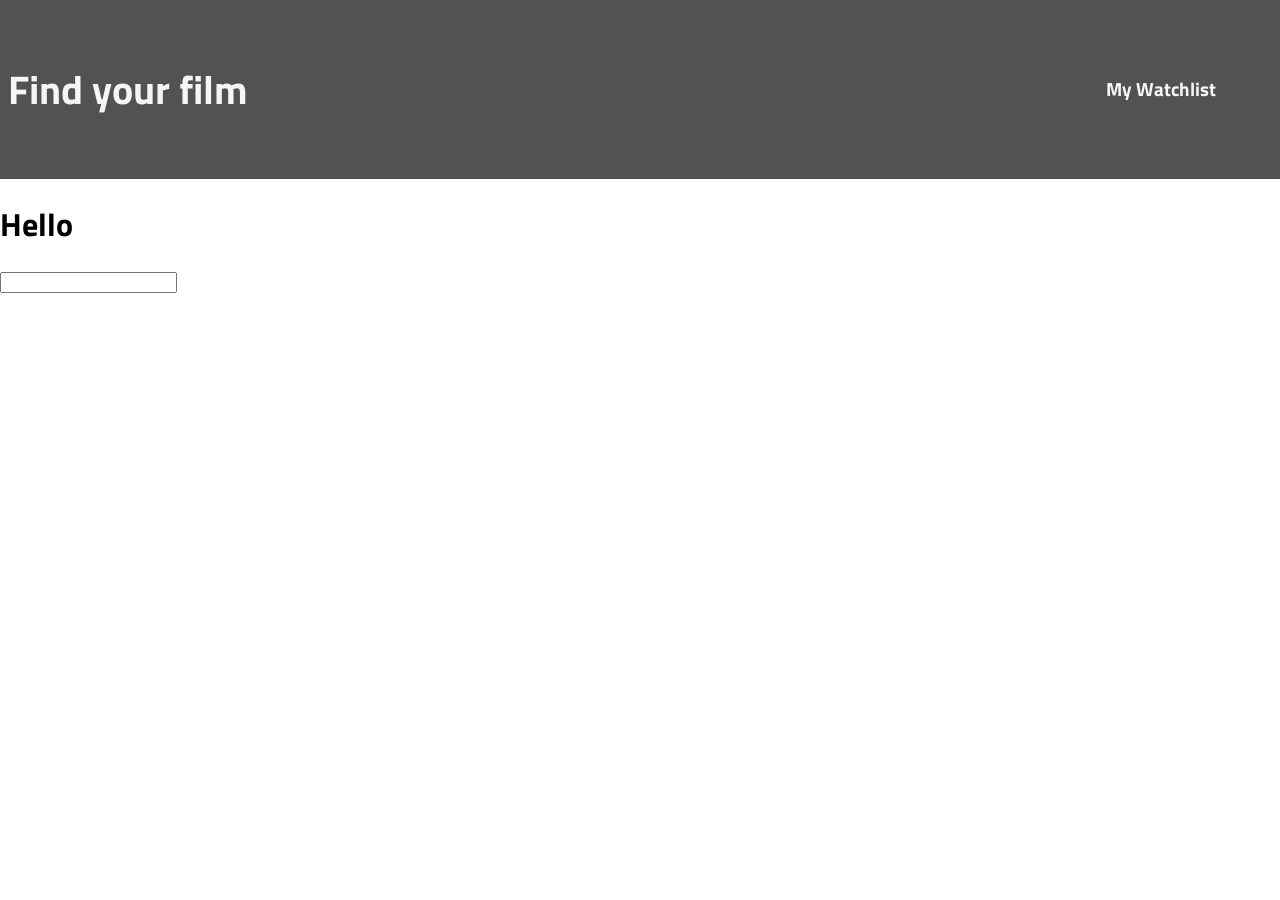
==== index.html @ fbf83d18 "header almost done" ====
<!DOCTYPE html>
<html lang="en">
<head>
    <meta charset="UTF-8">
    <meta http-equiv="X-UA-Compatible" content="IE=edge">
    <meta name="viewport" content="width=device-width, initial-scale=1.0">
    <link rel="stylesheet" href="styles.css">
    <link rel="preconnect" href="https://fonts.googleapis.com">
    <link rel="preconnect" href="https://fonts.gstatic.com" crossorigin>
    <link href="https://fonts.googleapis.com/css2?family=Titillium+Web:ital,wght@0,400;0,700;1,400&display=swap" rel="stylesheet">
    
    <title>Document</title>
</head>
<body>
<header class="header-container">
    <h1 class="title">Find your film</h1>
    <h3 class="watchlist">My Watchlist</h3>
</header>
<main>
    <h1>Hello</h1>
    <form>
        <label for="movie-name"></label>
        <input type="text" id="movie-name">
    </form>
</main>


<script src="main.js"></script>
</body>
</html>
---- styles.css ----
body{
    margin: 0;
    padding: 0;
    font-family: 'Titillium Web', sans-serif;;
    font-size: 1rem;
    
}
header {
    padding: 2em 0.5em;
    text-align: center;
    margin-bottom: 0em;
}

.header-container{
    display: flex;
    align-items: center;
    position: sticky;
    justify-content: space-between;
    color: whitesmoke;
    background-color: rgb(82, 82, 82);
    background-image: url(./assets/header_img.jpg);
    background-position: 0% 20%;
    background-repeat: no-repeat;
    background-size: cover;
    background-blend-mode: multiply;

}


.title{
    font-size: 2.5rem;
}

.watchlist{
    padding-right: 3em;
    
}
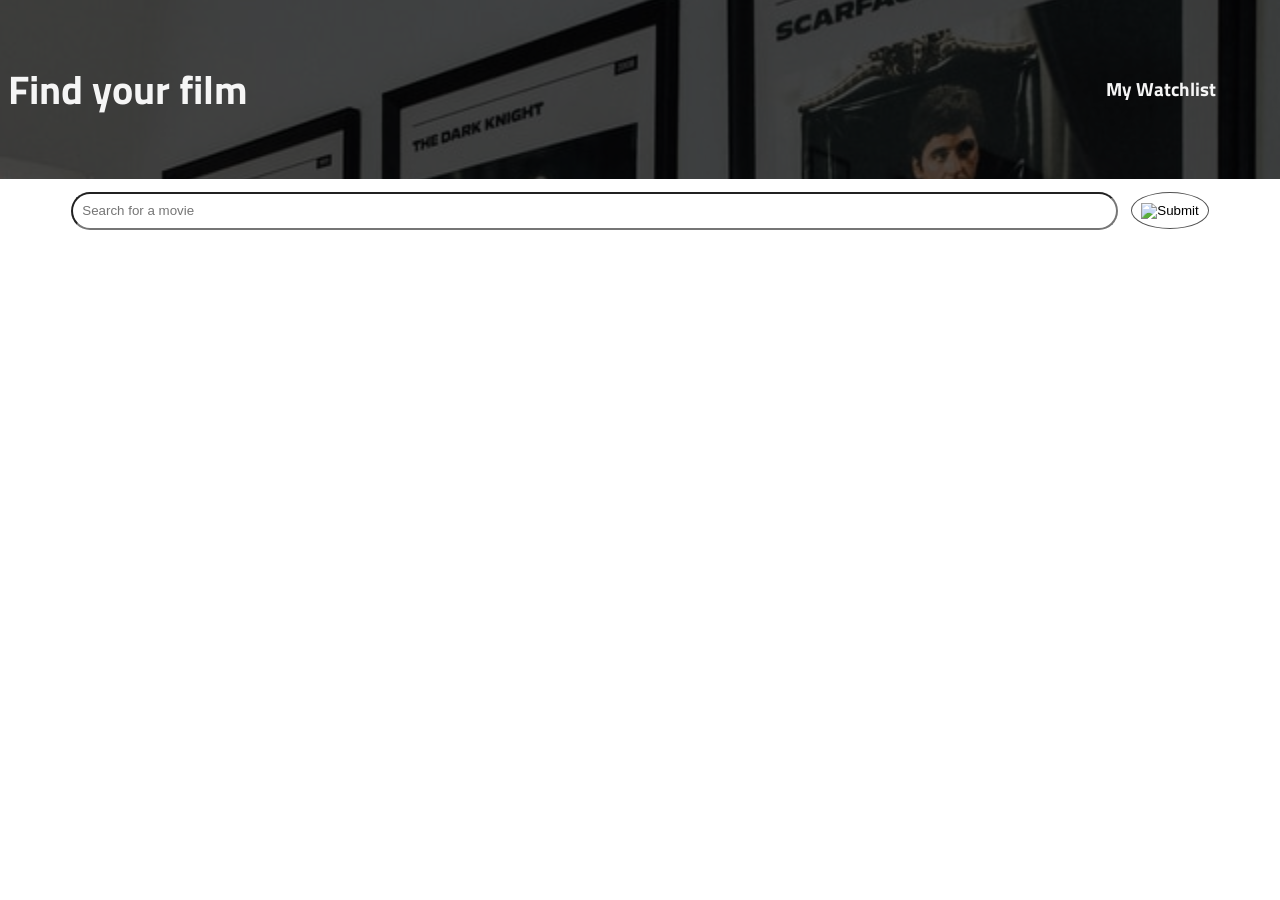
==== commit cbcc1085: "Search bar done" ====
--- a/index.html
+++ b/index.html
@@ -17,10 +17,10 @@
     <h3 class="watchlist">My Watchlist</h3>
 </header>
 <main>
-    <h1>Hello</h1>
-    <form>
+    <form class="form-container">
         <label for="movie-name"></label>
-        <input type="text" id="movie-name">
+        <input type="text" class="movie-search-bar" id="movie-name" placeholder="Search for a movie">
+        <input type="image" class="movie-search-button" src="./assets/search.svg">
     </form>
 </main>
 
--- a/styles.css
+++ b/styles.css
@@ -35,3 +35,28 @@
     padding-right: 3em;
     
 }
+
+.form-container{
+    display: flex;
+    justify-content: center;
+}
+
+.movie-search-bar, .movie-search-button{
+    margin-top: 1em;
+    padding: 0.7em;
+}
+
+.movie-search-bar{
+    min-width: 80%;
+    border-radius: 20px;
+}
+
+.movie-search-button{
+    min-width: 2em;
+    align-self: center;
+    border: 1px solid rgb(82, 82, 82);
+    margin-left: 1em;
+    border-radius:50%;
+
+
+}
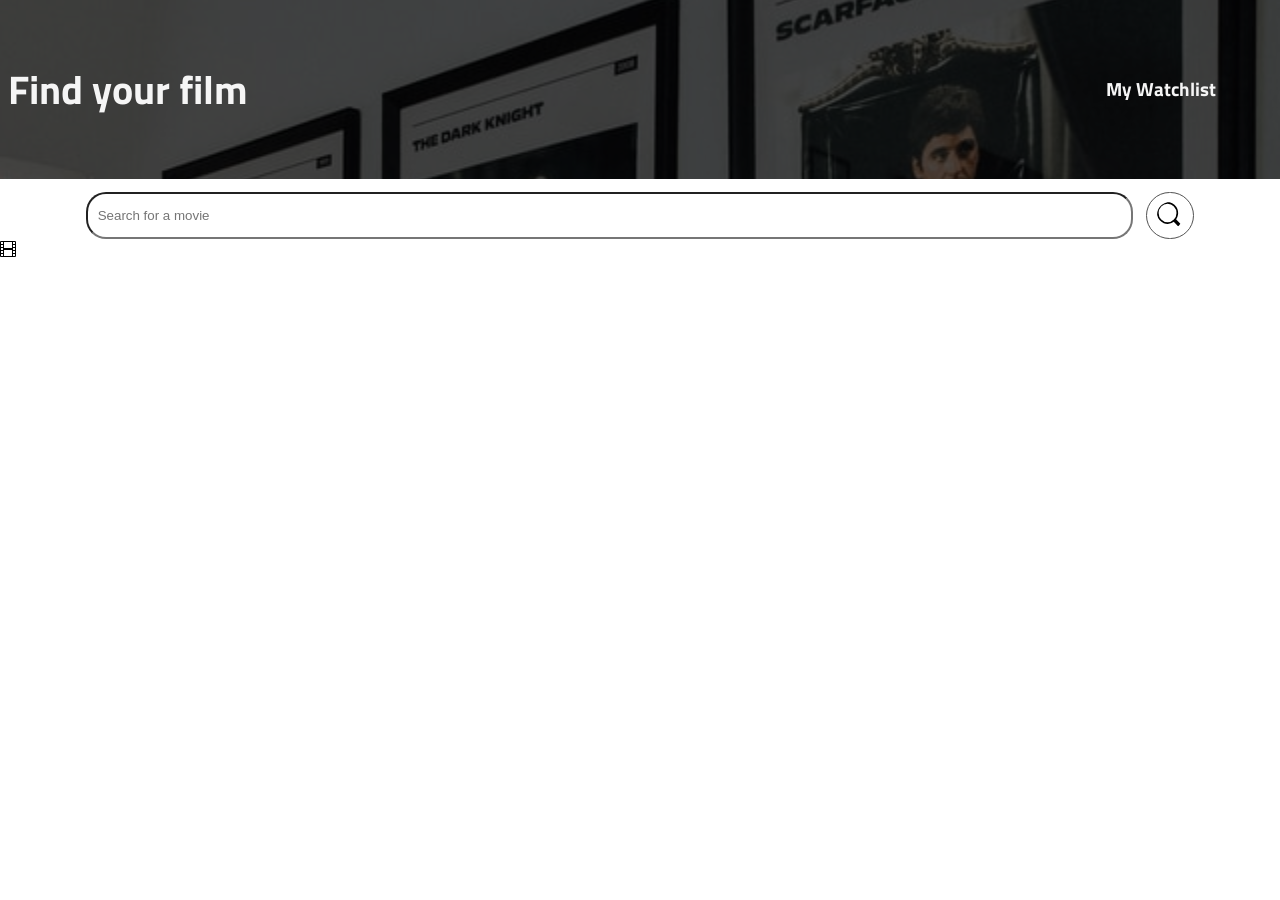
==== commit 0d536cab: "Search bar done" ====
--- a/index.html
+++ b/index.html
@@ -15,13 +15,19 @@
 <header class="header-container">
     <h1 class="title">Find your film</h1>
     <h3 class="watchlist">My Watchlist</h3>
+
 </header>
 <main>
+    <div>
     <form class="form-container">
         <label for="movie-name"></label>
         <input type="text" class="movie-search-bar" id="movie-name" placeholder="Search for a movie">
         <input type="image" class="movie-search-button" src="./assets/search.svg">
     </form>
+    </div>
+    <div>
+        <img src="./assets/film.svg" alt="">
+    </div>
 </main>
 
 
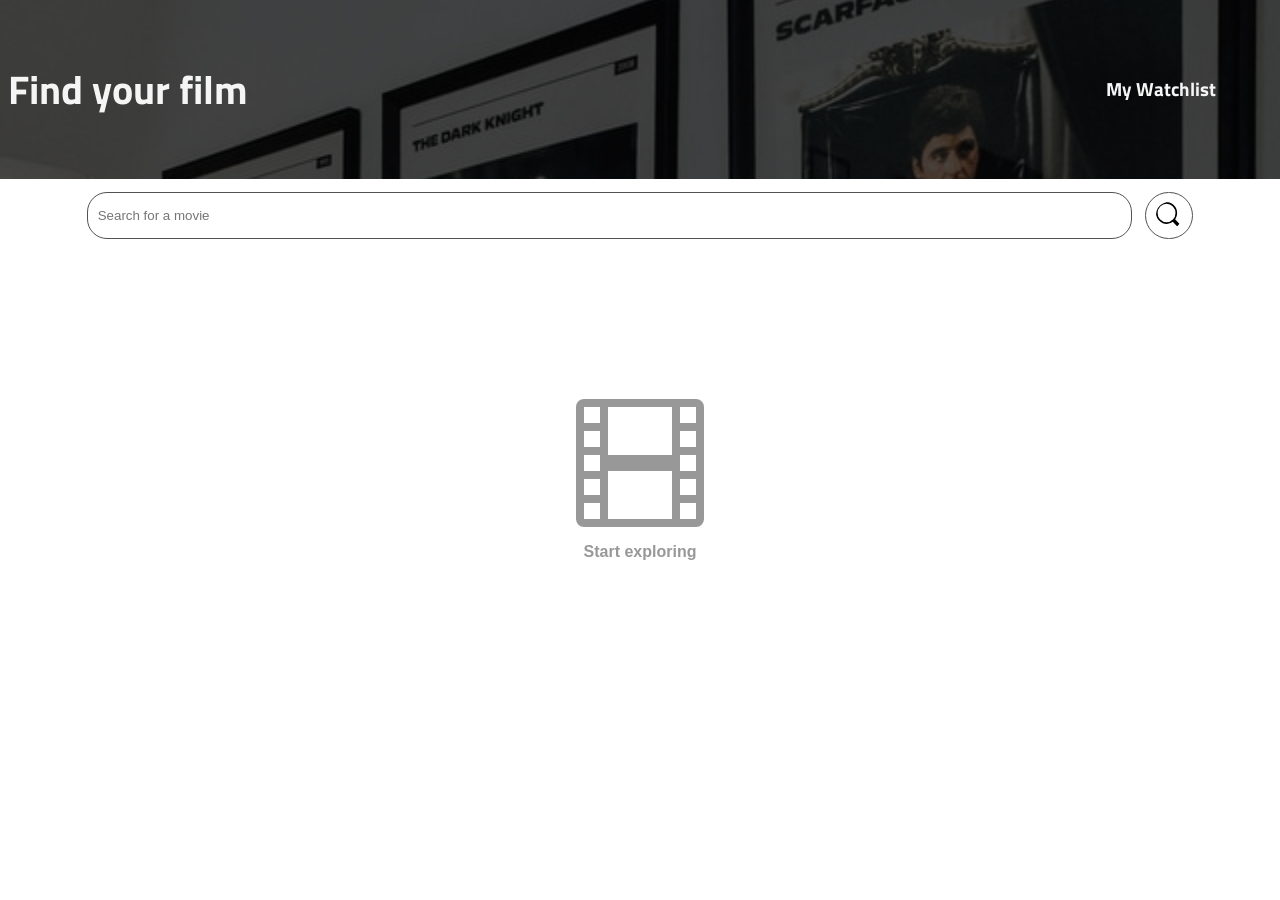
==== commit 748b6969: "Search bar done" ====
--- a/index.html
+++ b/index.html
@@ -25,8 +25,9 @@
         <input type="image" class="movie-search-button" src="./assets/search.svg">
     </form>
     </div>
-    <div>
+    <div class="container">
         <img src="./assets/film.svg" alt="">
+        <p>Start exploring</p>
     </div>
 </main>
 
--- a/styles.css
+++ b/styles.css
@@ -44,6 +44,7 @@
 .movie-search-bar, .movie-search-button{
     margin-top: 1em;
     padding: 0.7em;
+    border: 0.5px solid rgb(82, 82, 82);
 }
 
 .movie-search-bar{
@@ -54,9 +55,25 @@
 .movie-search-button{
     min-width: 2em;
     align-self: center;
-    border: 1px solid rgb(82, 82, 82);
     margin-left: 1em;
     border-radius:50%;
 
 
 }
+
+.container{
+    display: flex;
+    flex-direction: column;
+    align-items: center;
+    opacity: 0.4;
+}
+
+.container > img{
+    margin-top: 10em;
+    height: 8em;
+    color: rgb(82, 82, 82);
+}
+
+.container >p{
+    font-weight: 900;
+}
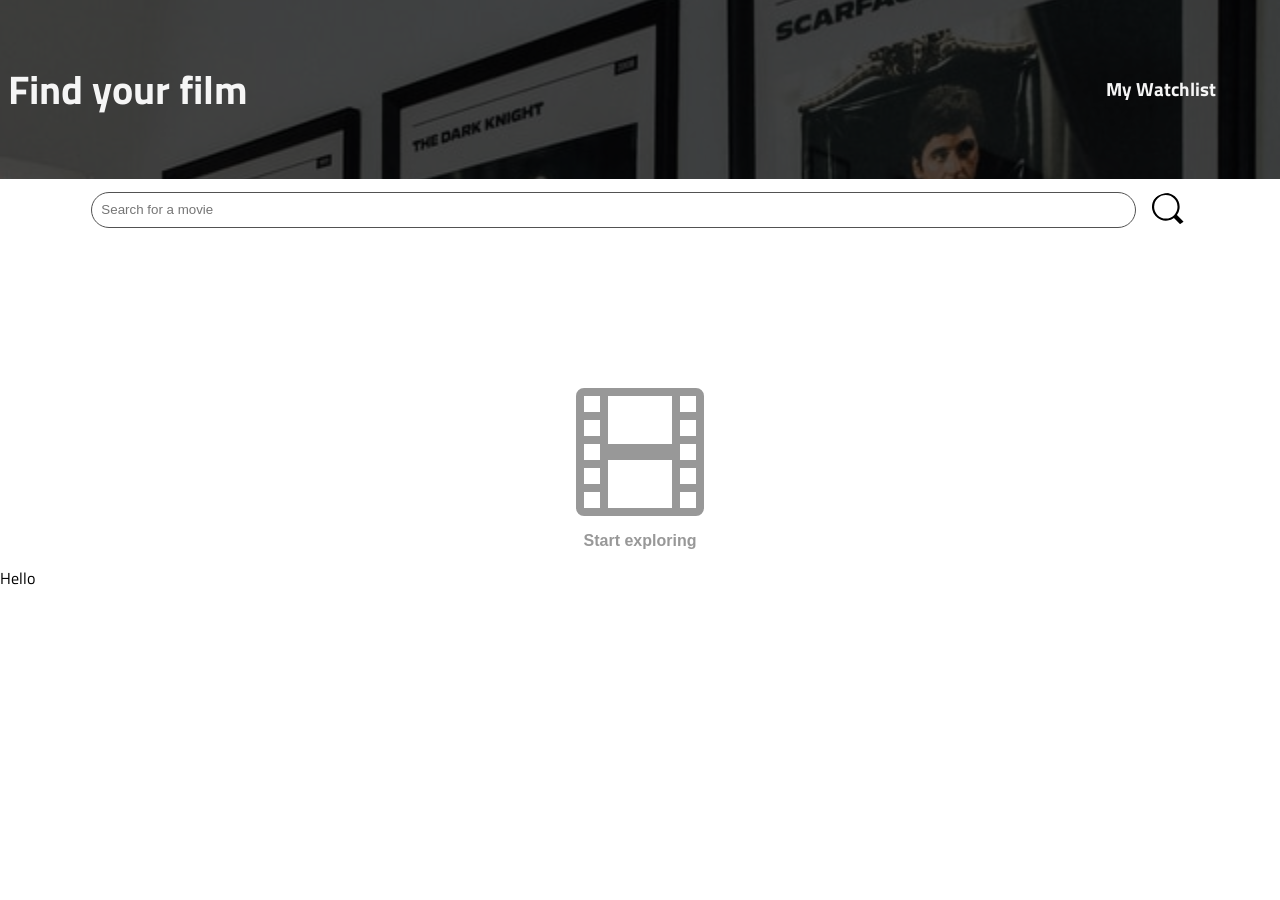
==== commit d27e40da: "Added first version of JS" ====
--- a/index.html
+++ b/index.html
@@ -19,15 +19,19 @@
 </header>
 <main>
     <div>
-    <form class="form-container">
+    <form class="form-container" id="form-container">
         <label for="movie-name"></label>
         <input type="text" class="movie-search-bar" id="movie-name" placeholder="Search for a movie">
-        <input type="image" class="movie-search-button" src="./assets/search.svg">
+        <input type="submit" class="movie-search-button" value="">
     </form>
     </div>
-    <div class="container">
-        <img src="./assets/film.svg" alt="">
+    <div class="container" id="empty-container">
+        <img src="./assets/film.svg" alt="" id = "empty-img">
+
         <p>Start exploring</p>
+    </div>
+    <div class="posts-container" id="posts-container">
+        Hello
     </div>
 </main>
 
--- a/styles.css
+++ b/styles.css
@@ -53,12 +53,21 @@
 }
 
 .movie-search-button{
-    min-width: 2em;
+    min-width: 3em;
     align-self: center;
+    background-image: url("./assets/search.svg");
+    background-repeat: no-repeat;
+    background-position: center;
+    background-size: contain;
+    border: none;
+    background-color: white;
     margin-left: 1em;
     border-radius:50%;
 
 
+}
+.movie-search-button:hover{
+    cursor: pointer;
 }
 
 .container{
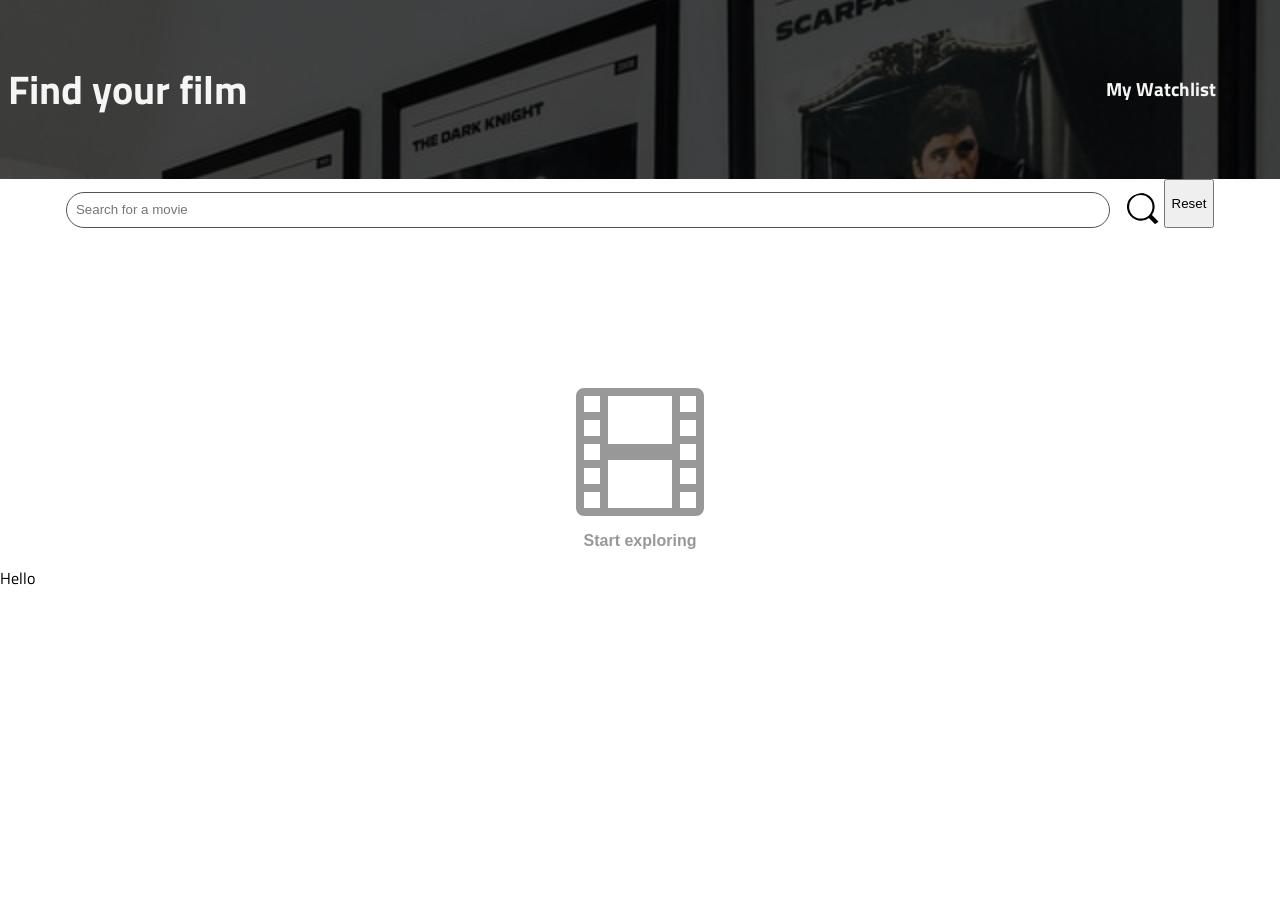
==== commit 3cfe658d: "Added update of JS" ====
--- a/index.html
+++ b/index.html
@@ -23,6 +23,7 @@
         <label for="movie-name"></label>
         <input type="text" class="movie-search-bar" id="movie-name" placeholder="Search for a movie">
         <input type="submit" class="movie-search-button" value="">
+        <button id="reset-btn">Reset</button>
     </form>
     </div>
     <div class="container" id="empty-container">
